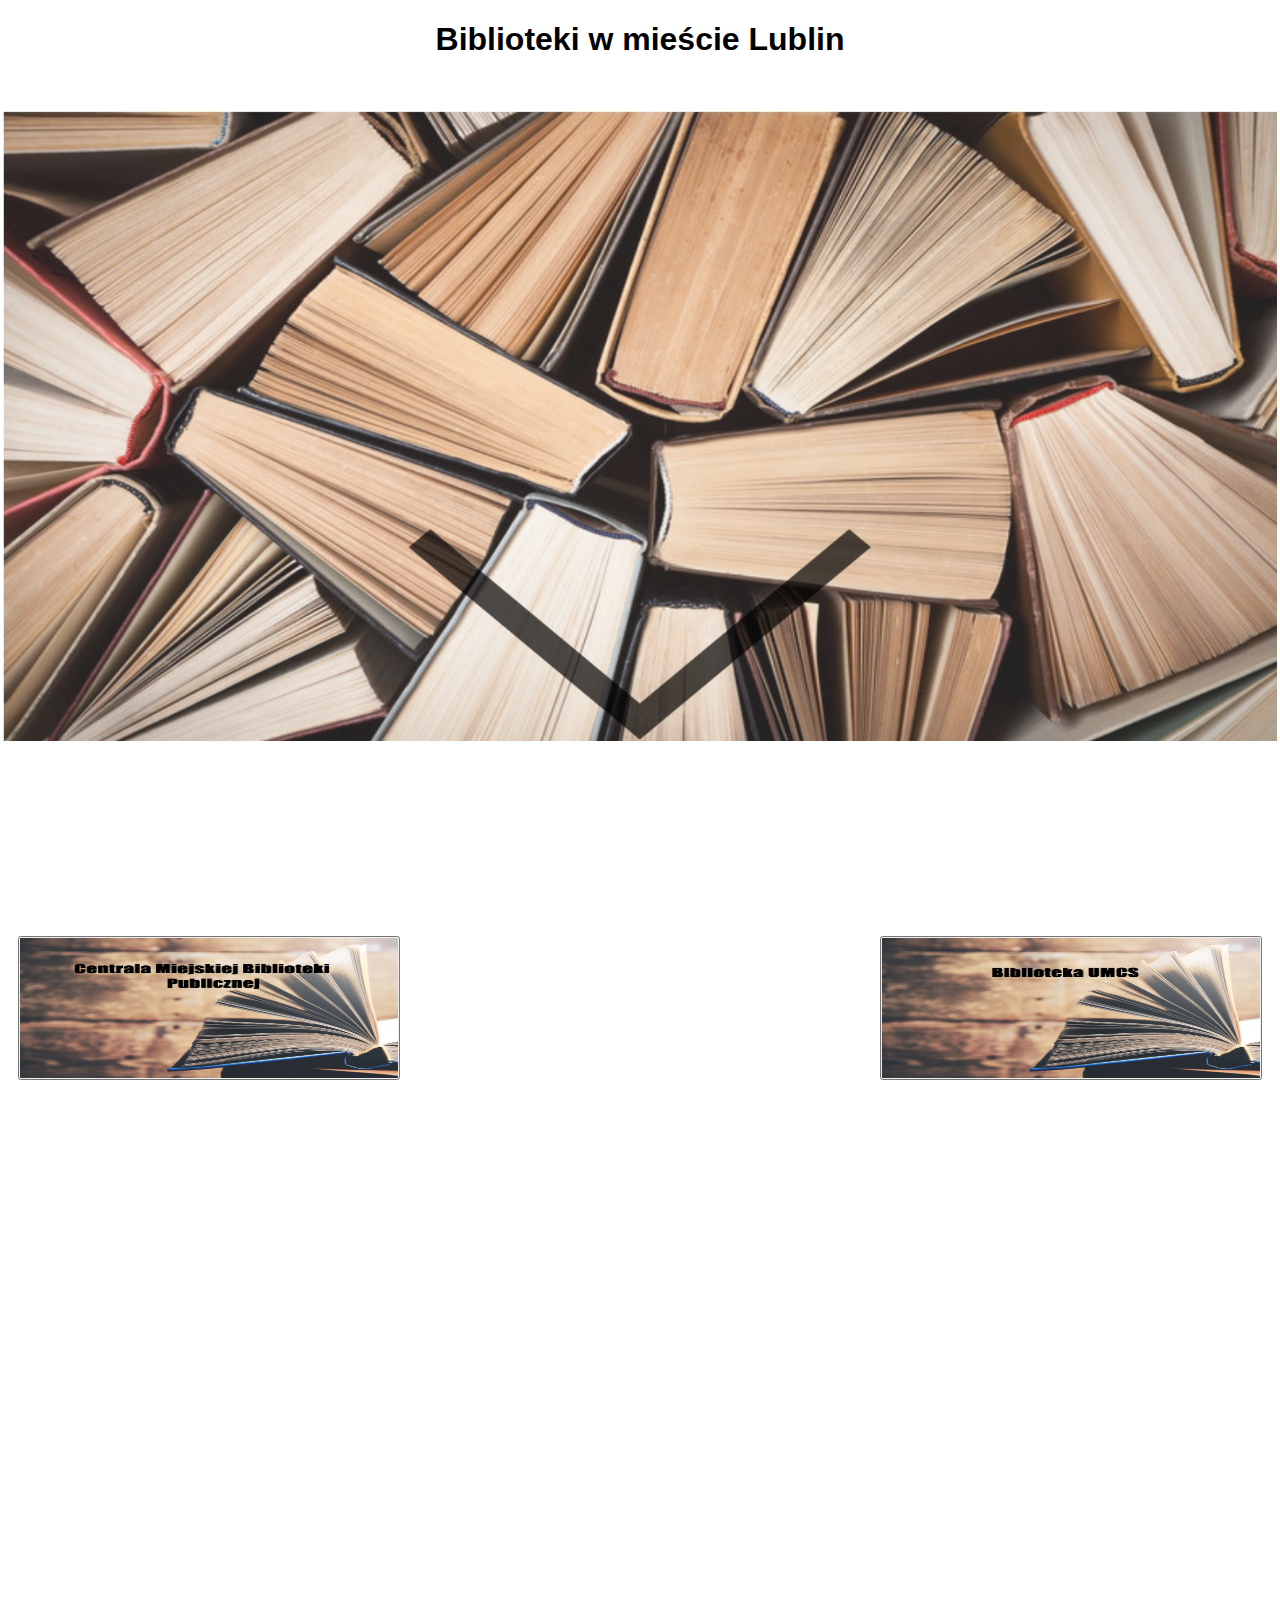
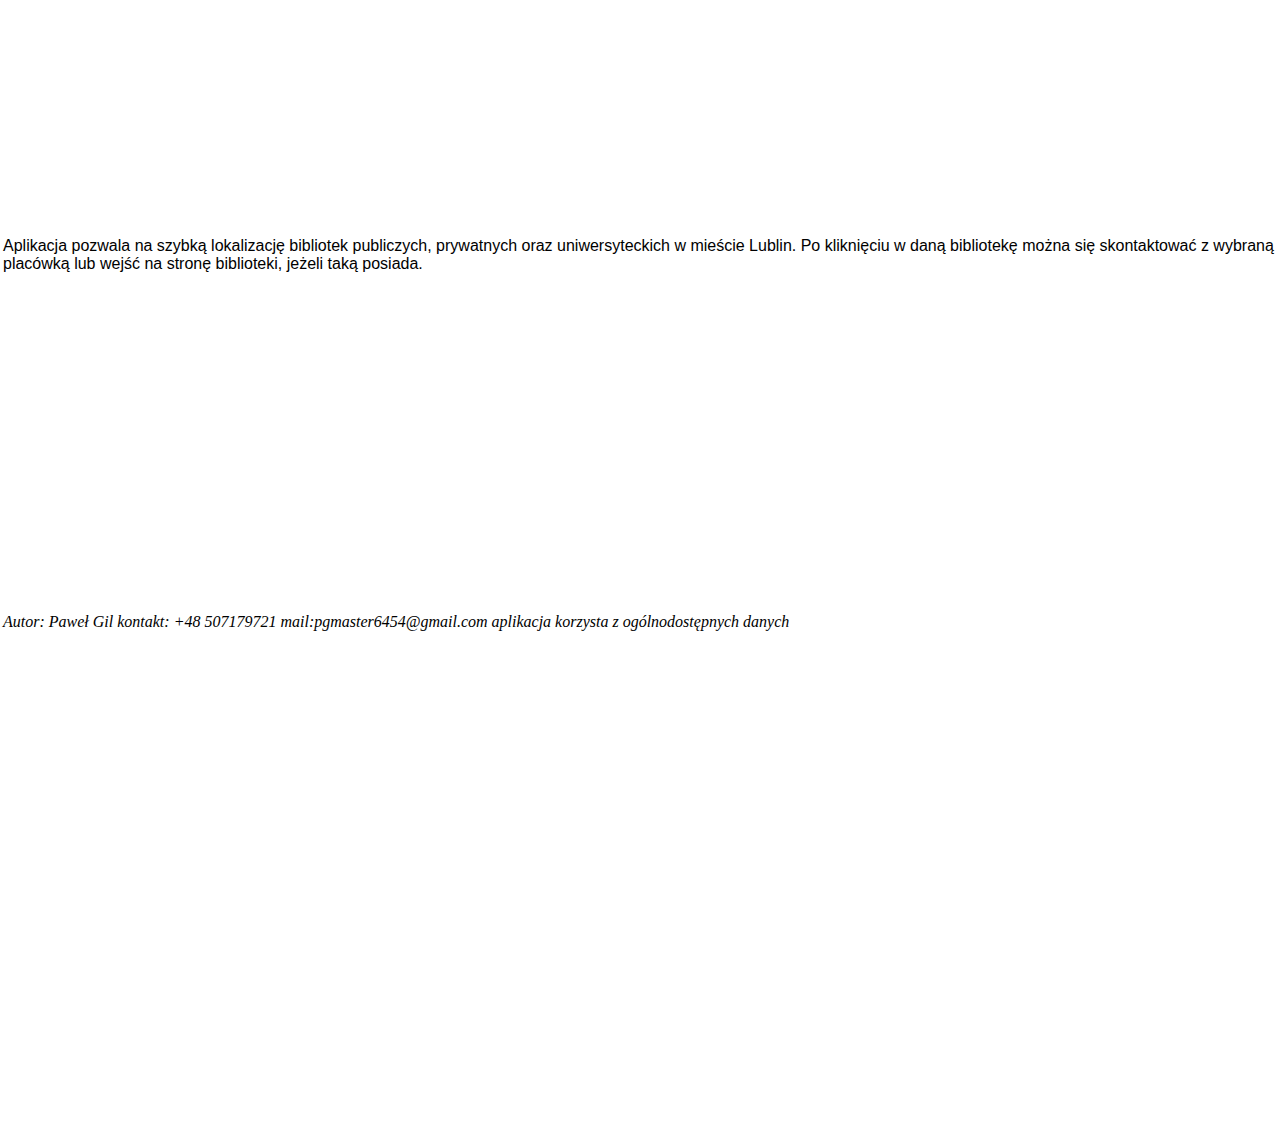
==== projekt_web/index.html @ a67f7021 "Add files via upload" ====
<!DOCTYPE html>
<html lang="en">

<head>
    <meta charset="UTF-8">
    <meta http-equiv="X-UA-Compatible" content="IE=edge">
    <meta name="viewport" content="width=device-width, initial-scale=1.0">
    <title>Document</title>
    <link rel="stylesheet" href="style.css">
    <link rel="stylesheet" href="https://js.arcgis.com/4.22/esri/themes/light/main.css">
    <script src="https://js.arcgis.com/4.22/"></script>
    <script src="script.js" defer></script>
</head>

<body>
    <div id="div1">
        <h1 id="tytul">Biblioteki w mieście Lublin</h1>
        <a href="#div2" id="grafika2"><img src="./img/obrazek.jpg" alt="grafika" id="grafika"></a>
    </div>
    <div id="div2">
        <div id="linki"><button id="btn1"><img src="./img/umcs2.jpg" id="img1"></button><button id="btn2"><img src="./img/MBP.jpg" id="img2"></button></div>
        <div id="map">
        </div>
    </div>

    <div id="div3">
        <p id="tekst">Aplikacja pozwala na szybką lokalizację bibliotek publiczych, prywatnych oraz uniwersyteckich w
            mieście Lublin. Po kliknięciu w daną bibliotekę można się skontaktować z
            wybraną placówką lub wejść na stronę biblioteki, jeżeli taką posiada.
        </p>
        <p id="stopka">Autor: Paweł Gil kontakt: +48 507179721 mail:pgmaster6454@gmail.com aplikacja korzysta z
            ogólnodostępnych danych</p>
    </div>

</body>

</html>
---- projekt_web/style.css ----
body {
    margin: 3px;
}

#div1 {
    height: 100vh;
    width: 100%;
}

#div3 {
    height: 100vh;
    width: 100%;
}

#div2 {
    height: 100vh;
}

#tytul {
    height: 10%;
    font-family: Arial, Helvetica, sans-serif;
    text-align: center;
    margin-bottom: 0px;
}

#grafika {
    height: 70%;
    width: 100%;
}

#grafika2 {
    height: 90%;
    width: 100%;
}

#linki {
    height: 20%;

}

#map {
    height: 80%;
}

#tekst {
    font-family: Arial, Helvetica, sans-serif;
    height: 40%;
}

#stopka {
    font-style: italic;
    height: 20%;
}

#btn1{
    float: right;
    width: 30%;
    height: 80%;
    padding: 0px;
    margin-top: 15px;
    margin-right: 15px;
}

#btn2{
    float: left;
    width: 30%;
    height: 80%;
    padding: 0px;
    margin-top: 15px;
    margin-left: 15px;
}

#img1{
    width: 100%;
    height: 100%;

}

#img2{
    width: 100%;
    height: 100%
}
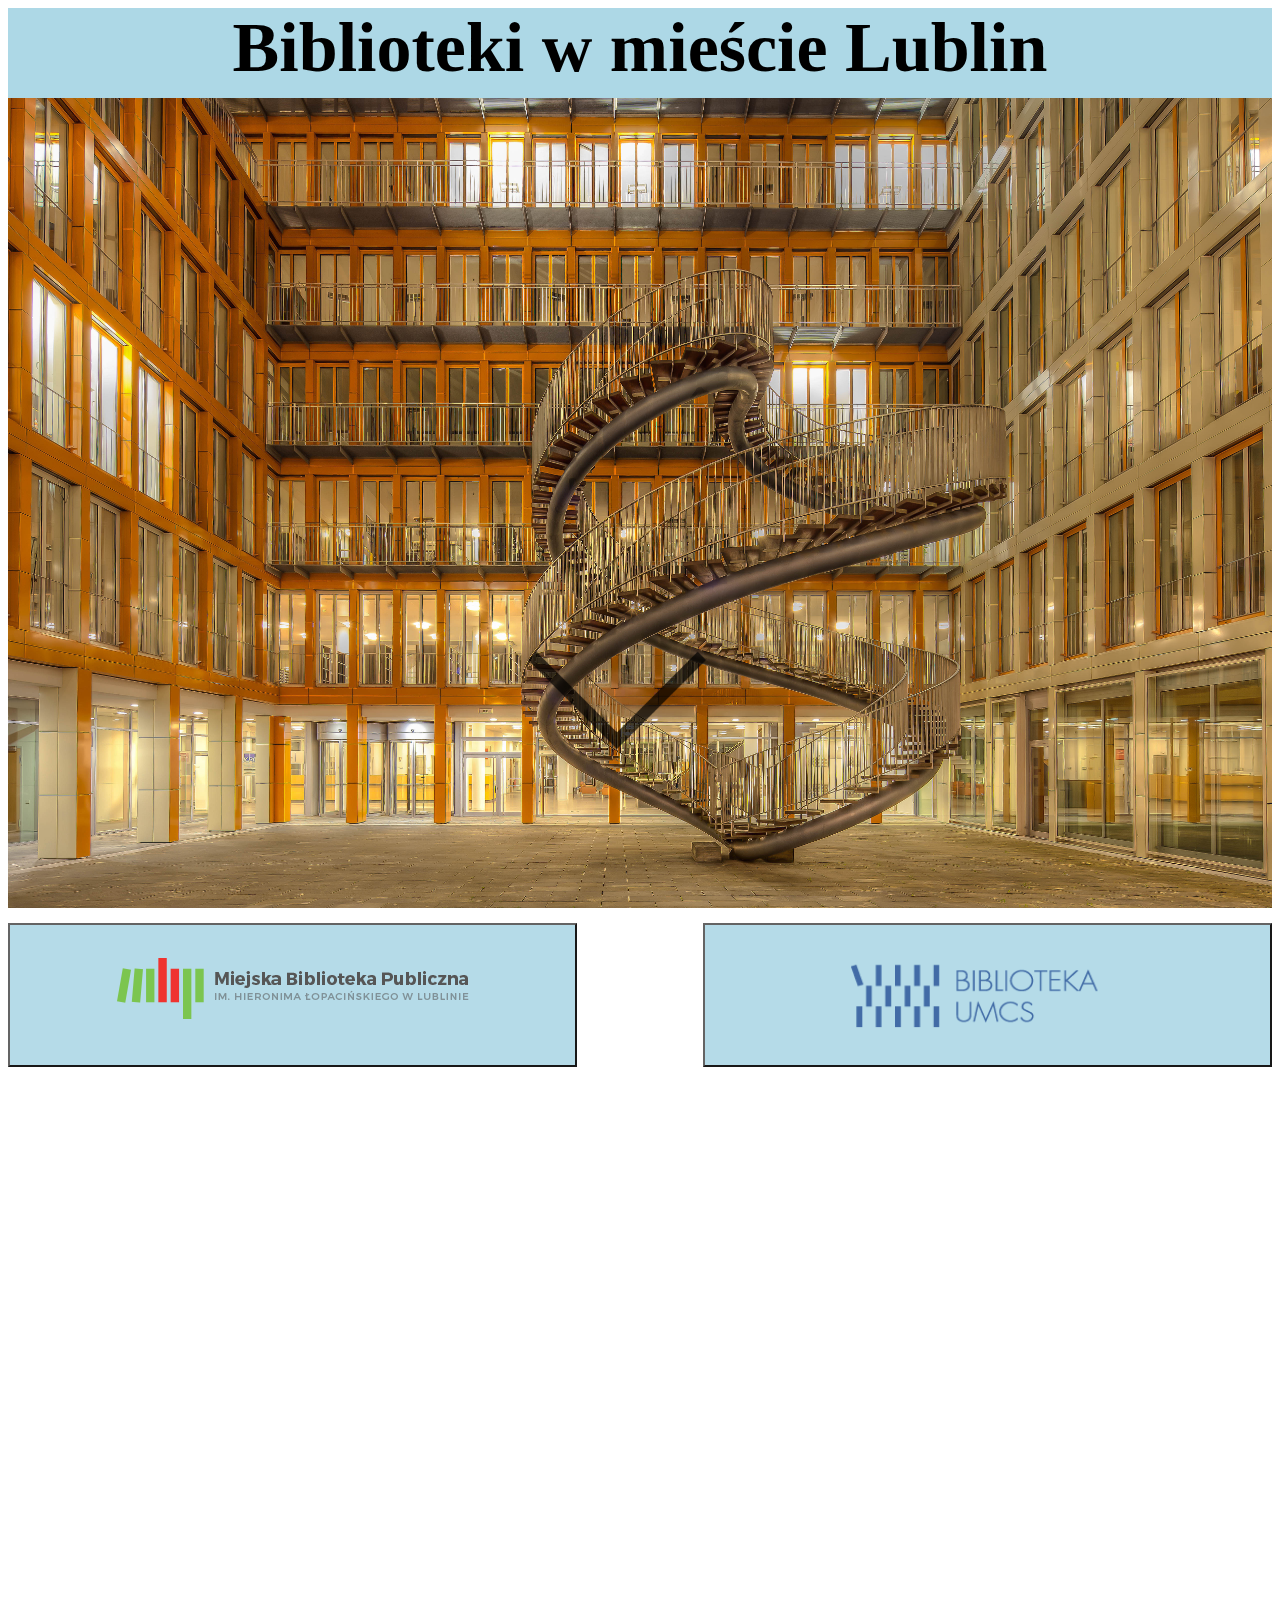
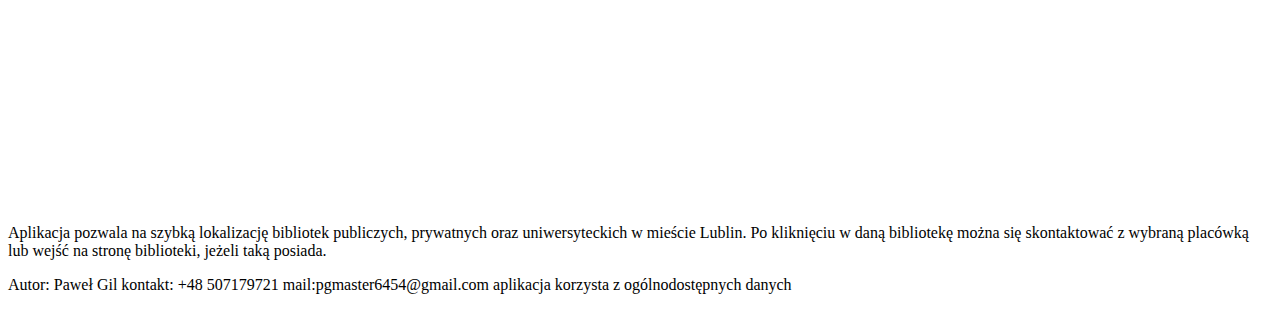
==== commit b5bd7783: "Add files via upload" ====
--- a/projekt_web/index.html
+++ b/projekt_web/index.html
@@ -15,10 +15,10 @@
 <body>
     <div id="div1">
         <h1 id="tytul">Biblioteki w mieście Lublin</h1>
-        <a href="#div2" id="grafika2"><img src="./img/obrazek.jpg" alt="grafika" id="grafika"></a>
+        <img src="./img/library.jpg" alt="grafika" id="grafika"><a id="a" href="#div2"><img src="./img/strzalka.png" alt="strzalka" id="strzalka"></a>
     </div>
     <div id="div2">
-        <div id="linki"><button id="btn1"><img src="./img/umcs2.jpg" id="img1"></button><button id="btn2"><img src="./img/MBP.jpg" id="img2"></button></div>
+        <div id="linki"><button id="btn1"><img style="width: 276px ; height: 104px;" src="./img/umcslogo2.png" alt="p1" id="img1"></button><button id="btn2"><img style="width: 353px ; height: 72px;" src="./img/mbpp.png" alt="p2" id="img2"></button></div>
         <div id="map">
         </div>
     </div>
--- a/projekt_web/style.css
+++ b/projekt_web/style.css
@@ -1,73 +1,86 @@
-body {
-    margin: 3px;
+html {
+    scroll-behavior: smooth;
 }
 
-#div1 {
+#div1{
     height: 100vh;
     width: 100%;
-}
-
-#div3 {
-    height: 100vh;
-    width: 100%;
+    
 }
 
 #div2 {
     height: 100vh;
+    width: 100%;
+    transition: width 0.5s;
 }
 
-#tytul {
-    height: 10%;
-    font-family: Arial, Helvetica, sans-serif;
+#tytul{
     text-align: center;
-    margin-bottom: 0px;
+    margin: 0px;
+    height: 10vh;
+    background-color: lightblue;
+    font-size: 70px;
 }
 
 #grafika {
-    height: 70%;
     width: 100%;
+    height: 90vh;
+    position: relative;
 }
 
-#grafika2 {
-    height: 90%;
-    width: 100%;
+#a #strzalka{ 
+    position: absolute;
+    bottom: 5vh;
+    bottom: 100px;
+    right: 44vw;
+    width: 200px;
+    height: 200px;
+    opacity: 70%;
+}
+
+#a:hover #strzalka:hover {
+    opacity: 100%;
 }
 
 #linki {
     height: 20%;
-
 }
 
 #map {
     height: 80%;
 }
 
-#tekst {
-    font-family: Arial, Helvetica, sans-serif;
-    height: 40%;
-}
-
-#stopka {
-    font-style: italic;
-    height: 20%;
-}
 
 #btn1{
     float: right;
-    width: 30%;
+    width: 45%;
     height: 80%;
     padding: 0px;
     margin-top: 15px;
-    margin-right: 15px;
+    transition: width 0.5s;
+    opacity: 90%;
+    background-color: lightblue;
+}
+
+#btn1:hover {
+    width: 50%;
+    opacity: 120%;
 }
 
 #btn2{
     float: left;
-    width: 30%;
+    width: 45%;
     height: 80%;
     padding: 0px;
     margin-top: 15px;
-    margin-left: 15px;
+    transition: width 0.5s;
+    opacity: 90%;
+    background-color: lightblue;
+}
+
+#btn2:hover{
+    width: 50%;
+    opacity: 120%;
 }
 
 #img1{
